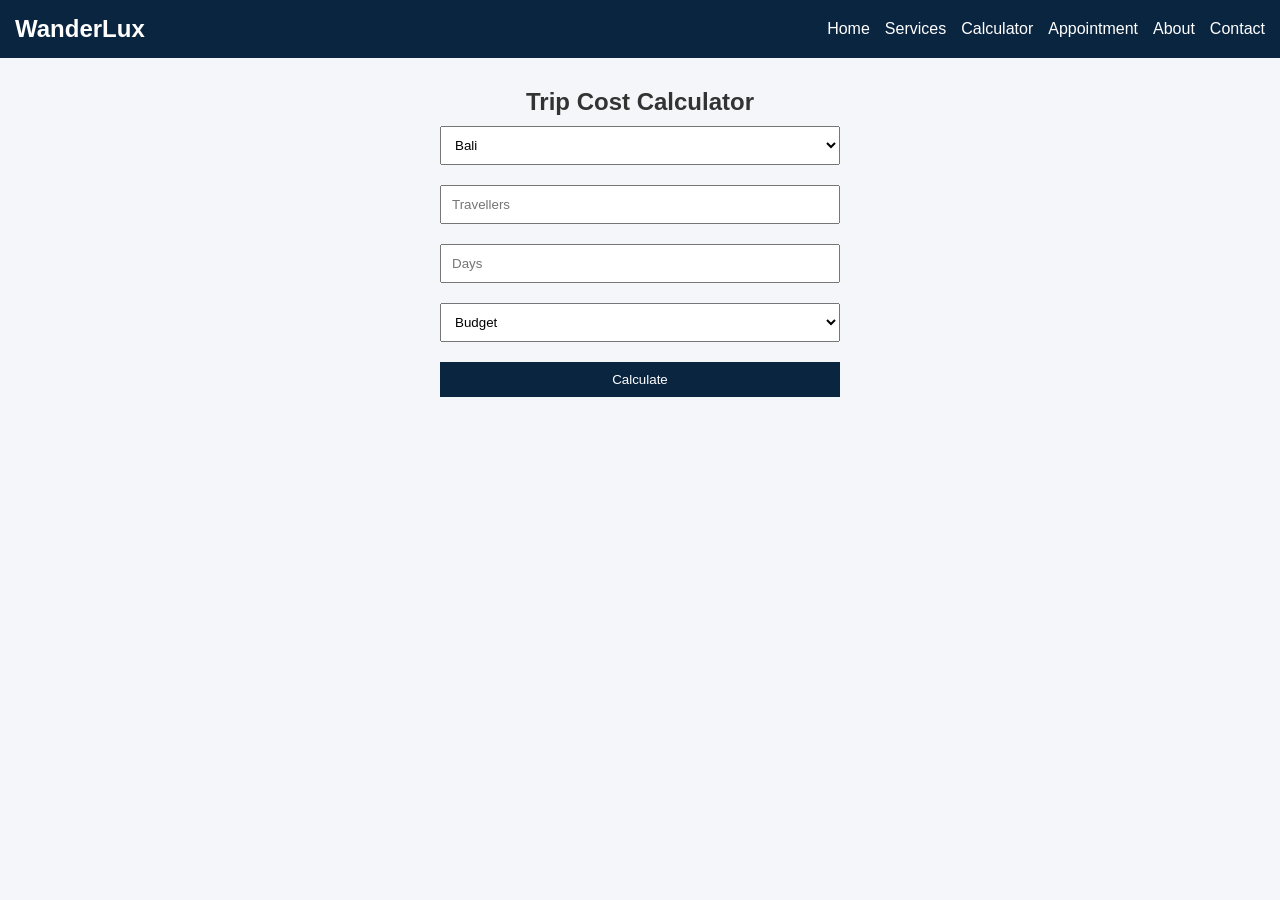
==== calculator.html @ 02065062 "Add files via upload" ====
<!DOCTYPE html>
<html>
<head>
<title>Calculator</title>
<link rel="stylesheet" href="styles.css">
</head>
<body>

<nav>
<h2>WanderLux</h2>
<ul>
<li><a href="index.html">Home</a></li>
<li><a href="services.html">Services</a></li>
<li><a href="calculator.html">Calculator</a></li>
<li><a href="appointment.html">Appointment</a></li>
<li><a href="about.html">About</a></li>
<li><a href="contact.html">Contact</a></li>
</ul>
</nav>

<section>
<h1>Trip Cost Calculator</h1>

<form onsubmit="calculateCost(); return false;">
<select id="destination">
<option>Bali</option>
<option>Paris</option>
<option>Switzerland</option>
</select>

<input type="number" id="travellers" placeholder="Travellers">
<input type="number" id="days" placeholder="Days">

<select id="style">
<option value="1">Budget</option>
<option value="1.5">Standard</option>
<option value="2">Luxury</option>
</select>

<button>Calculate</button>
</form>

<p id="result"></p>
</section>

<script src="script.js"></script>
</body>
</html>
---- styles.css ----
* {
  margin: 0;
  padding: 0;
  box-sizing: border-box;
  font-family: Arial, sans-serif;
}

body {
  background: #f4f6f9;
  color: #333;
}


nav {
  background: #0a2540;
  color: white;
  padding: 15px;
  display: flex;
  justify-content: space-between;
  align-items: center;
}

nav ul {
  list-style: none;
  display: flex;
  gap: 15px;
}

nav a {
  color: white;
  text-decoration: none;
}


header {
  background: url('../images/banner.jpg') center/cover;
  color: white;
  text-align: center;
  padding: 100px 20px;
}


section {
  padding: 30px;
  text-align: center;
}


.container {
  display: flex;
  flex-wrap: wrap;
  justify-content: center;
  gap: 20px;
}

.card {
  background: white;
  padding: 20px;
  width: 250px;
  border-radius: 10px;
  box-shadow: 0 4px 10px rgba(0,0,0,0.1);
}

form {
  max-width: 400px;
  margin: auto;
}

input, select, textarea, button {
  width: 100%;
  padding: 10px;
  margin: 10px 0;
}

.slider {
  position: relative;
  height: 750px;
  overflow: hidden;
}

.slides {
  position: relative;
  height: 100%;
}

.slide {
  position: absolute;
  width: 100%;
  height: 100%;
  opacity: 0;
  transition: opacity 1s ease;
}

.slide.active {
  opacity: 1;
}

.slide img {
  width: 100%;
  height: 100%;
  object-fit: cover;
}


.caption {
  position: absolute;
  bottom: 30px;
  left: 30px;
  color: white;
  background: rgba(0,0,0,0.5);
  padding: 15px;
  border-radius: 8px;
}


button {
  background: #0a2540;
  color: white;
  border: none;
  cursor: pointer;
}

button:hover {
  background: #0077b6;
}


#result {
  margin-top: 20px;
  font-weight: bold;
  color: green;
}


@media (max-width: 768px) {
  nav ul {
    flex-direction: column;
  }
}
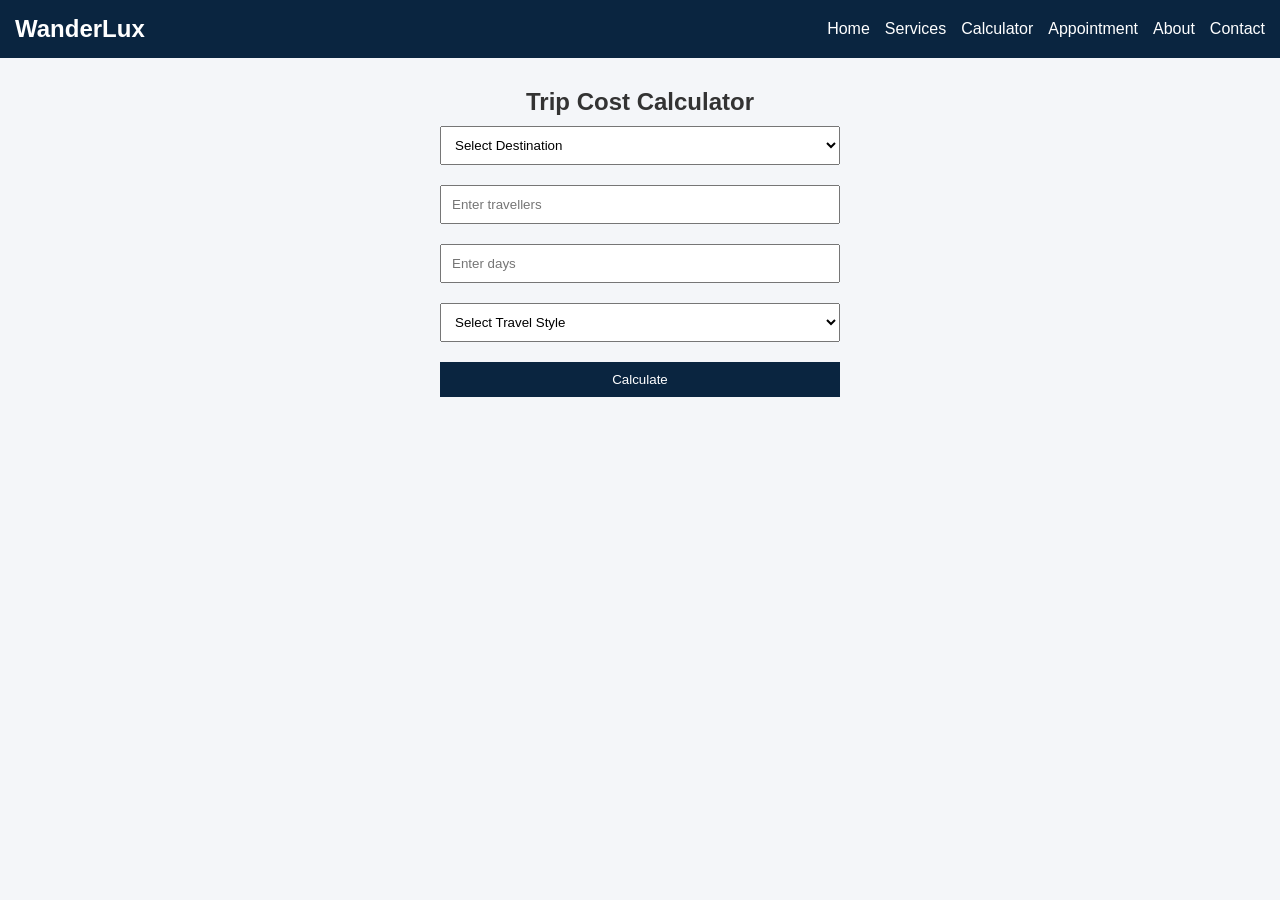
==== commit 88076b29: "calculator.html" ====
--- a/calculator.html
+++ b/calculator.html
@@ -22,16 +22,20 @@
 <h1>Trip Cost Calculator</h1>
 
 <form onsubmit="calculateCost(); return false;">
-<select id="destination">
+<label for="destination"></label>
+<select id="destination" required>
+<option value="" disabled selected>Select Destination</option>
 <option>Bali</option>
 <option>Paris</option>
 <option>Switzerland</option>
 </select>
-
-<input type="number" id="travellers" placeholder="Travellers">
-<input type="number" id="days" placeholder="Days">
-
-<select id="style">
+<label for="travellers"></label>
+<input type="number" id="travellers" placeholder="Enter travellers" min="1" required>
+<label for="days"></label>
+<input type="number" id="days" placeholder="Enter days" min="1" required>
+<label for="style"></label>
+<select id="style" required>
+<option value="" disabled selected>Select Travel Style</option>
 <option value="1">Budget</option>
 <option value="1.5">Standard</option>
 <option value="2">Luxury</option>
@@ -45,4 +49,4 @@
 
 <script src="script.js"></script>
 </body>
-</html>+</html>
